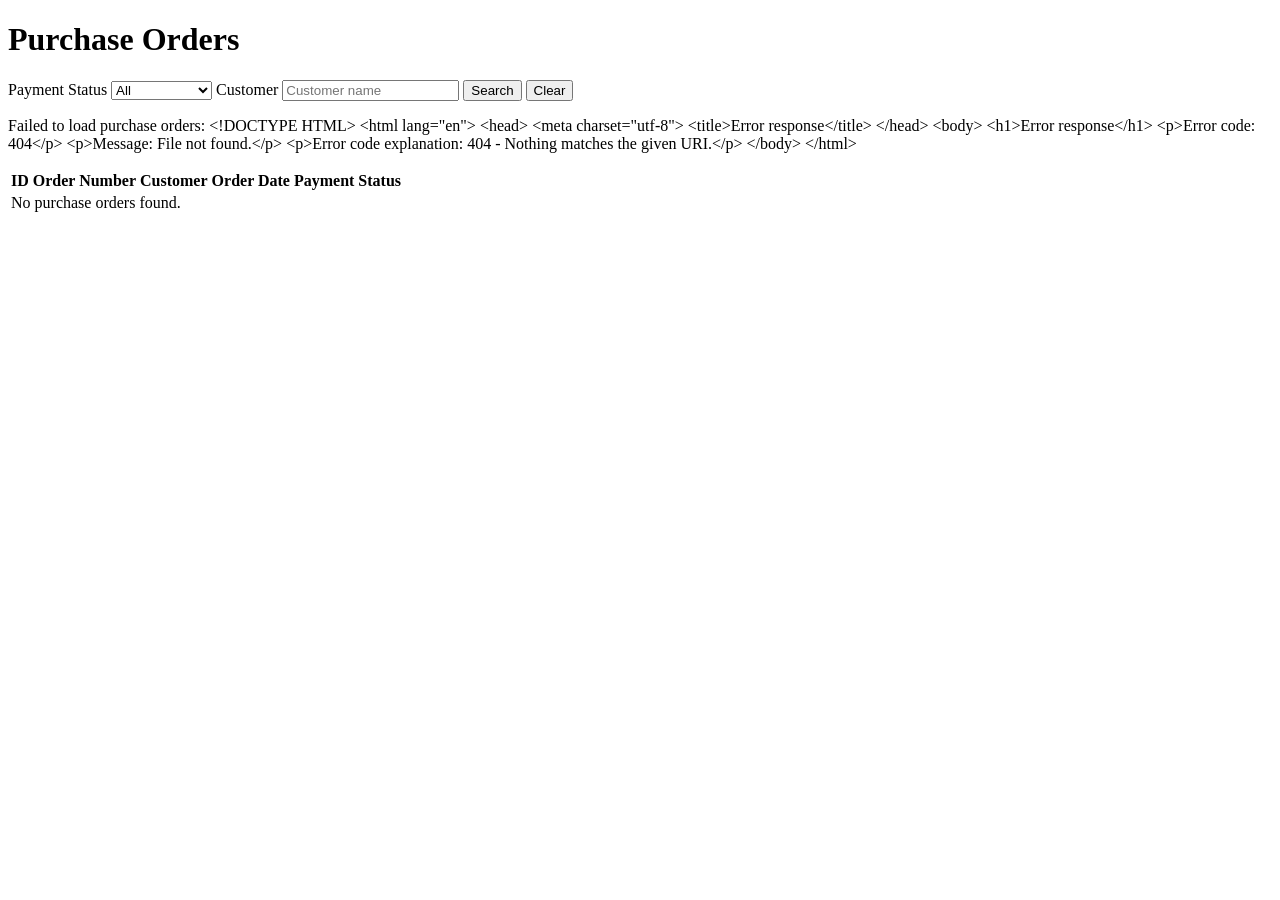
==== src/main/webapp/index.html @ 40bc0e53 "Add UI to the application. Since this is POC just make it simple for now. Let's separate the UI code" ====
<!doctype html>
<html lang="en">
<head>
  <meta charset="UTF-8">
  <meta name="viewport" content="width=device-width, initial-scale=1.0">
  <title>Purchase Orders</title>
</head>
<body>
  <main>
    <h1>Purchase Orders</h1>

    <form id="filters" aria-label="Purchase order filters">
      <label for="paymentStatus">Payment Status</label>
      <select id="paymentStatus" name="paymentStatus">
        <option value="">All</option>
        <option value="ONGOING">ONGOING</option>
        <option value="FULLY_PAID">FULLY_PAID</option>
      </select>

      <label for="customer">Customer</label>
      <input id="customer" name="customer" type="text" placeholder="Customer name">

      <button type="submit">Search</button>
      <button type="button" id="clearFilters">Clear</button>
    </form>

    <p id="status" role="status" aria-live="polite"></p>

    <table>
      <thead>
        <tr>
          <th>ID</th>
          <th>Order Number</th>
          <th>Customer</th>
          <th>Order Date</th>
          <th>Payment Status</th>
        </tr>
      </thead>
      <tbody id="resultsBody"></tbody>
    </table>
  </main>

  <script>
    const filtersForm = document.getElementById('filters');
    const paymentStatusInput = document.getElementById('paymentStatus');
    const customerInput = document.getElementById('customer');
    const clearButton = document.getElementById('clearFilters');
    const statusEl = document.getElementById('status');
    const resultsBody = document.getElementById('resultsBody');

    function setStatus(message) {
      statusEl.textContent = message;
    }

    function renderRows(orders) {
      resultsBody.replaceChildren();

      if (!orders.length) {
        const emptyRow = document.createElement('tr');
        const emptyCell = document.createElement('td');
        emptyCell.colSpan = 5;
        emptyCell.textContent = 'No purchase orders found.';
        emptyRow.appendChild(emptyCell);
        resultsBody.appendChild(emptyRow);
        return;
      }

      orders.forEach((order) => {
        const row = document.createElement('tr');

        const idCell = document.createElement('td');
        idCell.textContent = order.id ?? '';
        row.appendChild(idCell);

        const orderNumberCell = document.createElement('td');
        orderNumberCell.textContent = order.orderNumber ?? '';
        row.appendChild(orderNumberCell);

        const customerCell = document.createElement('td');
        customerCell.textContent = order.customerName ?? '';
        row.appendChild(customerCell);

        const orderDateCell = document.createElement('td');
        orderDateCell.textContent = order.orderDate ?? '';
        row.appendChild(orderDateCell);

        const paymentStatusCell = document.createElement('td');
        paymentStatusCell.textContent = order.paymentStatus ?? '';
        row.appendChild(paymentStatusCell);

        resultsBody.appendChild(row);
      });
    }

    function buildQueryParams() {
      const params = new URLSearchParams();
      const paymentStatus = paymentStatusInput.value.trim();
      const customer = customerInput.value.trim();

      if (paymentStatus) {
        params.set('paymentStatus', paymentStatus);
      }

      if (customer) {
        params.set('customer', customer);
      }

      return params;
    }

    function applyQueryToInputs(searchParams) {
      paymentStatusInput.value = searchParams.get('paymentStatus') ?? '';
      customerInput.value = searchParams.get('customer') ?? '';
    }

    async function loadPurchaseOrders() {
      const params = buildQueryParams();
      const queryString = params.toString();
      const requestUrl = queryString ? `purchase-orders?${queryString}` : 'purchase-orders';

      setStatus('Loading purchase orders...');

      try {
        const response = await fetch(requestUrl, {
          headers: {
            Accept: 'application/json'
          }
        });

        if (!response.ok) {
          const errorText = await response.text();
          throw new Error(errorText || `Request failed with status ${response.status}`);
        }

        const orders = await response.json();
        renderRows(Array.isArray(orders) ? orders : []);
        setStatus(`Loaded ${Array.isArray(orders) ? orders.length : 0} purchase order(s).`);
      } catch (error) {
        renderRows([]);
        setStatus(`Failed to load purchase orders: ${error.message}`);
      }
    }

    filtersForm.addEventListener('submit', async (event) => {
      event.preventDefault();

      const params = buildQueryParams();
      const newUrl = params.toString() ? `?${params.toString()}` : window.location.pathname;
      window.history.replaceState({}, '', newUrl);

      await loadPurchaseOrders();
    });

    clearButton.addEventListener('click', async () => {
      paymentStatusInput.value = '';
      customerInput.value = '';
      window.history.replaceState({}, '', window.location.pathname);
      await loadPurchaseOrders();
    });

    (function init() {
      const currentParams = new URLSearchParams(window.location.search);
      applyQueryToInputs(currentParams);
      loadPurchaseOrders();
    })();
  </script>
</body>
</html>
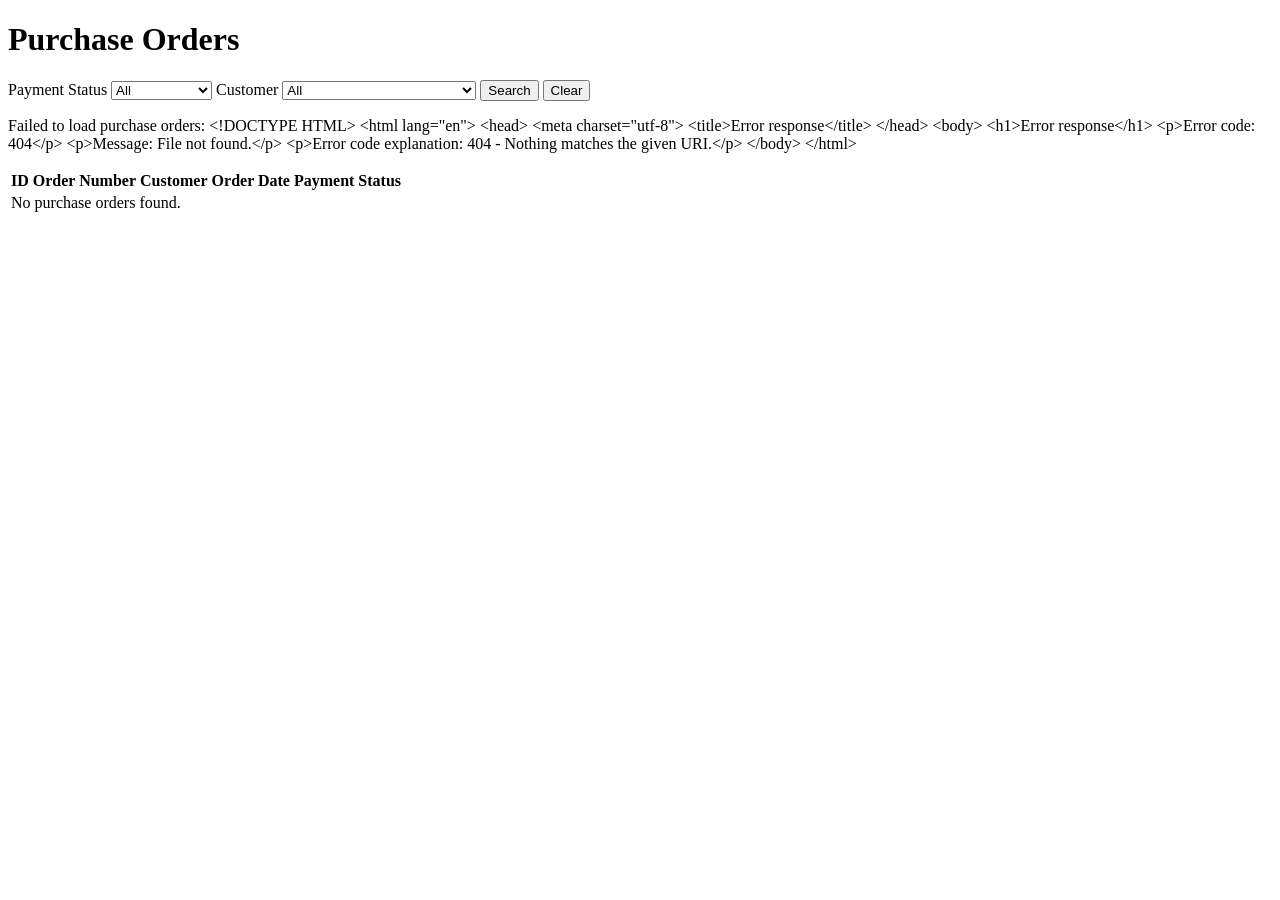
==== commit f66f487d: "Fix context-path" ====
--- a/src/main/webapp/index.html
+++ b/src/main/webapp/index.html
@@ -18,7 +18,14 @@
       </select>
 
       <label for="customer">Customer</label>
-      <input id="customer" name="customer" type="text" placeholder="Customer name">
+      <select id="customer" name="customer">
+        <option value="">All</option>
+        <option value="Centro Manufacturing">Centro Manufacturing</option>
+        <option value="Hino Motors Philippines">Hino Motors Philippines</option>
+        <option value="Kyoei Kogyo">Kyoei Kogyo</option>
+        <option value="Mitsubishi Motors Philippines">Mitsubishi Motors Philippines</option>
+        <option value="Del Monte Motors">Del Monte Motors</option>
+      </select>
 
       <button type="submit">Search</button>
       <button type="button" id="clearFilters">Clear</button>
@@ -116,7 +123,7 @@
     async function loadPurchaseOrders() {
       const params = buildQueryParams();
       const queryString = params.toString();
-      const requestUrl = queryString ? `purchase-orders?${queryString}` : 'purchase-orders';
+      const requestUrl = queryString ? `/emw/purchase-orders?${queryString}` : '/emw/purchase-orders';
 
       setStatus('Loading purchase orders...');
 
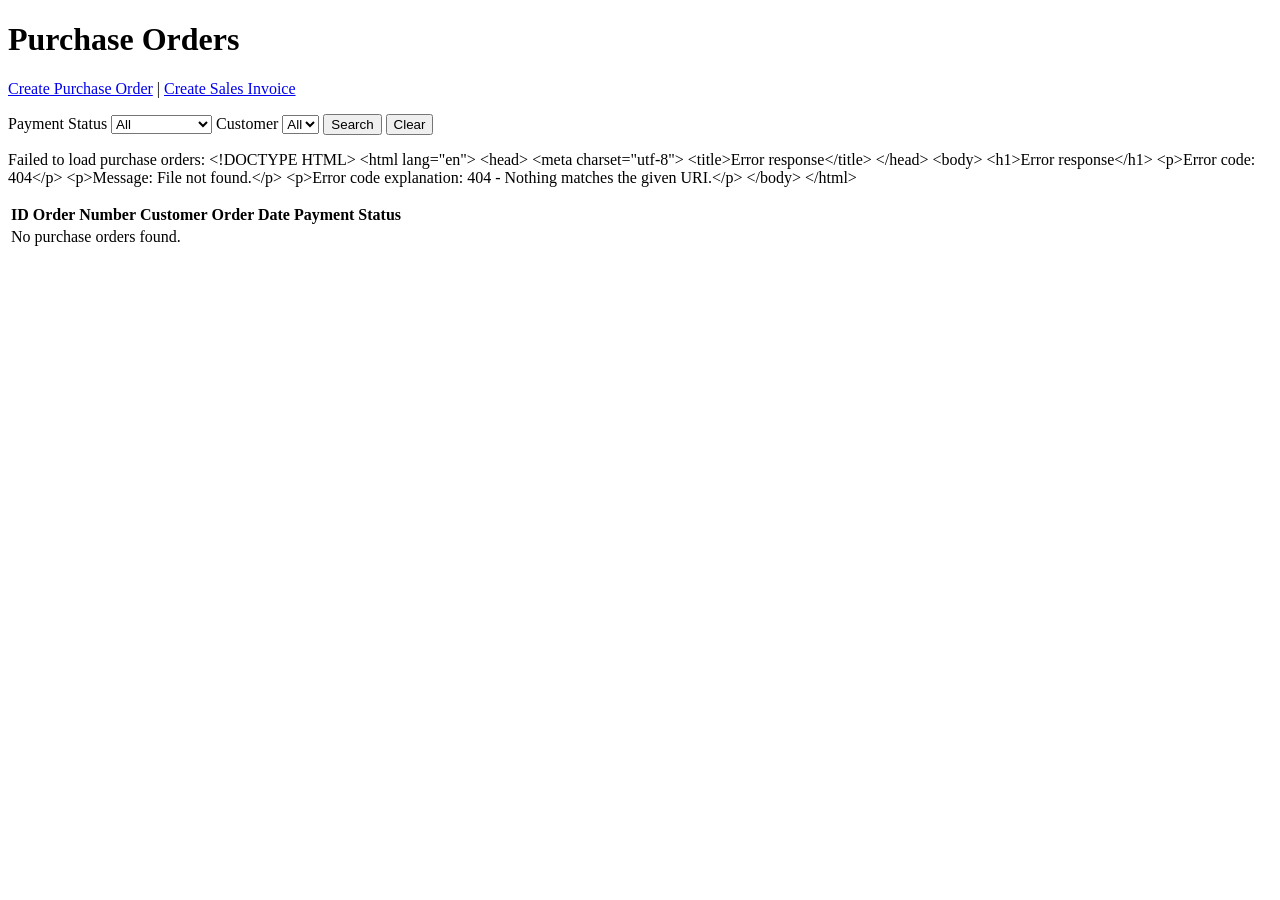
==== commit 58894e03: "Add /customers endpoint for retrieving values for drop-down lists." ====
--- a/src/main/webapp/index.html
+++ b/src/main/webapp/index.html
@@ -9,6 +9,12 @@
   <main>
     <h1>Purchase Orders</h1>
 
+    <p>
+      <a href="/emw/create-purchase-order.html">Create Purchase Order</a>
+      |
+      <a href="/emw/create-sales-invoice.html">Create Sales Invoice</a>
+    </p>
+
     <form id="filters" aria-label="Purchase order filters">
       <label for="paymentStatus">Payment Status</label>
       <select id="paymentStatus" name="paymentStatus">
@@ -20,11 +26,6 @@
       <label for="customer">Customer</label>
       <select id="customer" name="customer">
         <option value="">All</option>
-        <option value="Centro Manufacturing">Centro Manufacturing</option>
-        <option value="Hino Motors Philippines">Hino Motors Philippines</option>
-        <option value="Kyoei Kogyo">Kyoei Kogyo</option>
-        <option value="Mitsubishi Motors Philippines">Mitsubishi Motors Philippines</option>
-        <option value="Del Monte Motors">Del Monte Motors</option>
       </select>
 
       <button type="submit">Search</button>
@@ -120,6 +121,40 @@
       customerInput.value = searchParams.get('customer') ?? '';
     }
 
+    async function loadCustomerOptions(selectedCustomer) {
+      const response = await fetch('/emw/customers', {
+        headers: {
+          Accept: 'application/json'
+        }
+      });
+
+      if (!response.ok) {
+        throw new Error(`Failed to load customers with status ${response.status}`);
+      }
+
+      const customerNames = await response.json();
+      const customers = [...new Set(
+        (Array.isArray(customerNames) ? customerNames : [])
+          .filter((name) => typeof name === 'string' && name.trim().length > 0)
+      )].sort((first, second) => first.localeCompare(second));
+
+      customerInput.replaceChildren();
+
+      const allOption = document.createElement('option');
+      allOption.value = '';
+      allOption.textContent = 'All';
+      customerInput.appendChild(allOption);
+
+      customers.forEach((customerName) => {
+        const option = document.createElement('option');
+        option.value = customerName;
+        option.textContent = customerName;
+        customerInput.appendChild(option);
+      });
+
+      customerInput.value = selectedCustomer ?? '';
+    }
+
     async function loadPurchaseOrders() {
       const params = buildQueryParams();
       const queryString = params.toString();
@@ -165,10 +200,16 @@
       await loadPurchaseOrders();
     });
 
-    (function init() {
+    (async function init() {
       const currentParams = new URLSearchParams(window.location.search);
       applyQueryToInputs(currentParams);
-      loadPurchaseOrders();
+      try {
+        await loadCustomerOptions(customerInput.value);
+      } catch (error) {
+        setStatus(`Failed to load customers: ${error.message}`);
+      }
+
+      await loadPurchaseOrders();
     })();
   </script>
 </body>
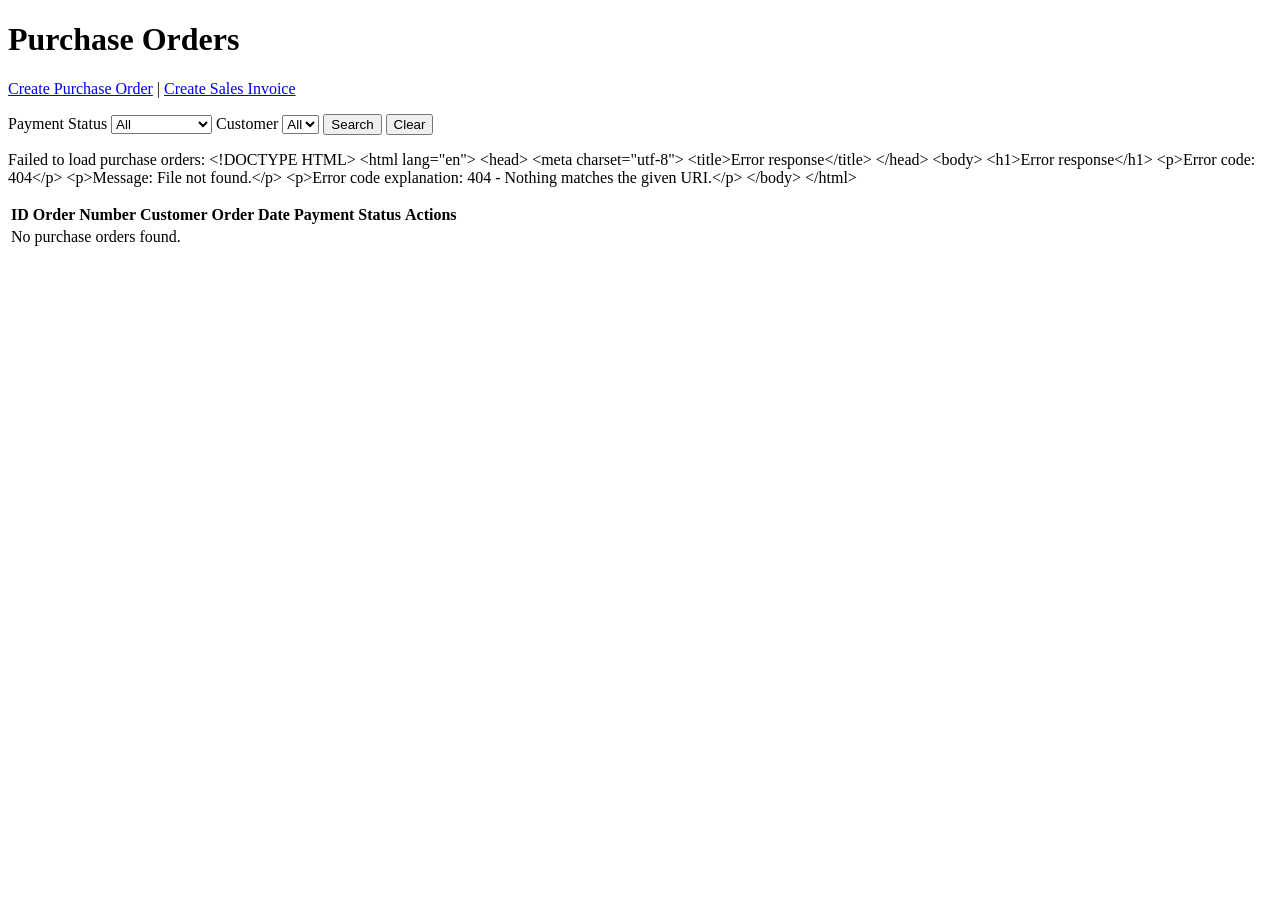
==== commit 492b8dca: "add view details button for /purchase-orders." ====
--- a/src/main/webapp/index.html
+++ b/src/main/webapp/index.html
@@ -42,6 +42,7 @@
           <th>Customer</th>
           <th>Order Date</th>
           <th>Payment Status</th>
+          <th>Actions</th>
         </tr>
       </thead>
       <tbody id="resultsBody"></tbody>
@@ -66,7 +67,7 @@
       if (!orders.length) {
         const emptyRow = document.createElement('tr');
         const emptyCell = document.createElement('td');
-        emptyCell.colSpan = 5;
+        emptyCell.colSpan = 6;
         emptyCell.textContent = 'No purchase orders found.';
         emptyRow.appendChild(emptyCell);
         resultsBody.appendChild(emptyRow);
@@ -95,6 +96,13 @@
         const paymentStatusCell = document.createElement('td');
         paymentStatusCell.textContent = order.paymentStatus ?? '';
         row.appendChild(paymentStatusCell);
+
+        const actionsCell = document.createElement('td');
+        const viewLink = document.createElement('a');
+        viewLink.href = `/emw/view-purchase-order.html?id=${order.id}`;
+        viewLink.textContent = 'View';
+        actionsCell.appendChild(viewLink);
+        row.appendChild(actionsCell);
 
         resultsBody.appendChild(row);
       });
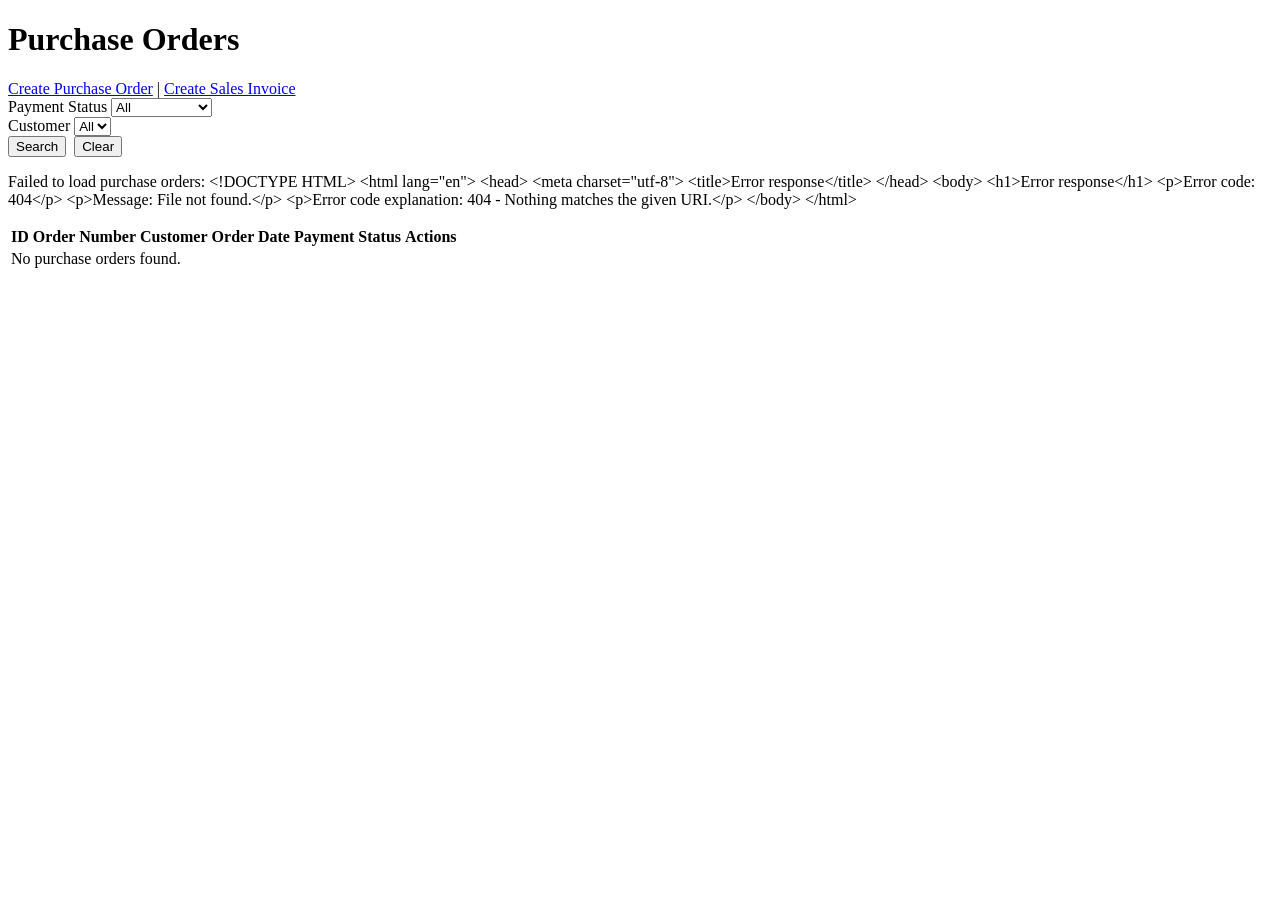
==== commit b18d2293: "Improved UI design" ====
--- a/src/main/webapp/index.html
+++ b/src/main/webapp/index.html
@@ -4,49 +4,60 @@
   <meta charset="UTF-8">
   <meta name="viewport" content="width=device-width, initial-scale=1.0">
   <title>Purchase Orders</title>
+  <link rel="stylesheet" href="/emw/style.css">
 </head>
 <body>
   <main>
     <h1>Purchase Orders</h1>
 
-    <p>
+    <nav class="nav">
       <a href="/emw/create-purchase-order.html">Create Purchase Order</a>
-      |
+      <span class="sep">|</span>
       <a href="/emw/create-sales-invoice.html">Create Sales Invoice</a>
-    </p>
-
-    <form id="filters" aria-label="Purchase order filters">
-      <label for="paymentStatus">Payment Status</label>
-      <select id="paymentStatus" name="paymentStatus">
-        <option value="">All</option>
-        <option value="ONGOING">ONGOING</option>
-        <option value="FULLY_PAID">FULLY_PAID</option>
-      </select>
-
-      <label for="customer">Customer</label>
-      <select id="customer" name="customer">
-        <option value="">All</option>
-      </select>
-
-      <button type="submit">Search</button>
-      <button type="button" id="clearFilters">Clear</button>
-    </form>
-
-    <p id="status" role="status" aria-live="polite"></p>
-
-    <table>
-      <thead>
-        <tr>
-          <th>ID</th>
-          <th>Order Number</th>
-          <th>Customer</th>
-          <th>Order Date</th>
-          <th>Payment Status</th>
-          <th>Actions</th>
-        </tr>
-      </thead>
-      <tbody id="resultsBody"></tbody>
-    </table>
+    </nav>
+
+    <div class="card">
+      <form id="filters" aria-label="Purchase order filters">
+        <div class="form-row">
+          <div class="form-field">
+            <label for="paymentStatus">Payment Status</label>
+            <select id="paymentStatus" name="paymentStatus">
+              <option value="">All</option>
+              <option value="ONGOING">ONGOING</option>
+              <option value="FULLY_PAID">FULLY_PAID</option>
+            </select>
+          </div>
+          <div class="form-field">
+            <label for="customer">Customer</label>
+            <select id="customer" name="customer">
+              <option value="">All</option>
+            </select>
+          </div>
+          <div style="display:flex;align-items:flex-end;gap:8px;">
+            <button type="submit" class="btn btn-primary">Search</button>
+            <button type="button" id="clearFilters" class="btn btn-secondary">Clear</button>
+          </div>
+        </div>
+      </form>
+    </div>
+
+    <p id="status" class="status-msg" role="status" aria-live="polite"></p>
+
+    <div class="table-wrapper">
+      <table>
+        <thead>
+          <tr>
+            <th>ID</th>
+            <th>Order Number</th>
+            <th>Customer</th>
+            <th>Order Date</th>
+            <th>Payment Status</th>
+            <th>Actions</th>
+          </tr>
+        </thead>
+        <tbody id="resultsBody"></tbody>
+      </table>
+    </div>
   </main>
 
   <script>
@@ -94,13 +105,20 @@
         row.appendChild(orderDateCell);
 
         const paymentStatusCell = document.createElement('td');
-        paymentStatusCell.textContent = order.paymentStatus ?? '';
+        const statusVal = order.paymentStatus ?? '';
+        if (statusVal) {
+          const badge = document.createElement('span');
+          badge.className = `badge ${statusVal === 'FULLY_PAID' ? 'badge-paid' : 'badge-ongoing'}`;
+          badge.textContent = statusVal;
+          paymentStatusCell.appendChild(badge);
+        }
         row.appendChild(paymentStatusCell);
 
         const actionsCell = document.createElement('td');
         const viewLink = document.createElement('a');
         viewLink.href = `/emw/view-purchase-order.html?id=${order.id}`;
         viewLink.textContent = 'View';
+        viewLink.className = 'action-link';
         actionsCell.appendChild(viewLink);
         row.appendChild(actionsCell);
 
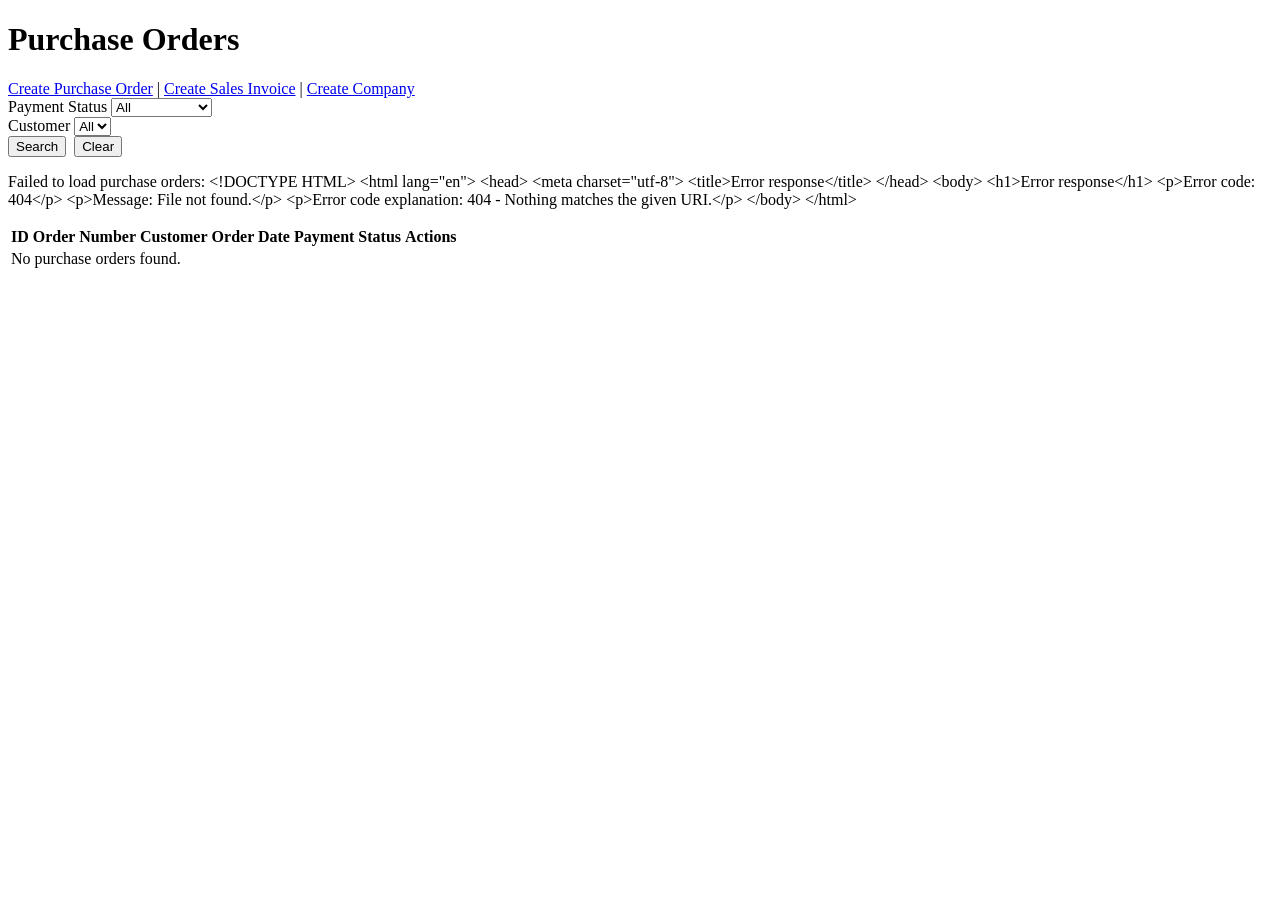
==== commit 831cdea6: "Create Company Page" ====
--- a/src/main/webapp/index.html
+++ b/src/main/webapp/index.html
@@ -14,6 +14,8 @@
       <a href="/emw/create-purchase-order.html">Create Purchase Order</a>
       <span class="sep">|</span>
       <a href="/emw/create-sales-invoice.html">Create Sales Invoice</a>
+      <span class="sep">|</span>
+      <a href="/emw/create-company.html">Create Company</a>
     </nav>
 
     <div class="card">
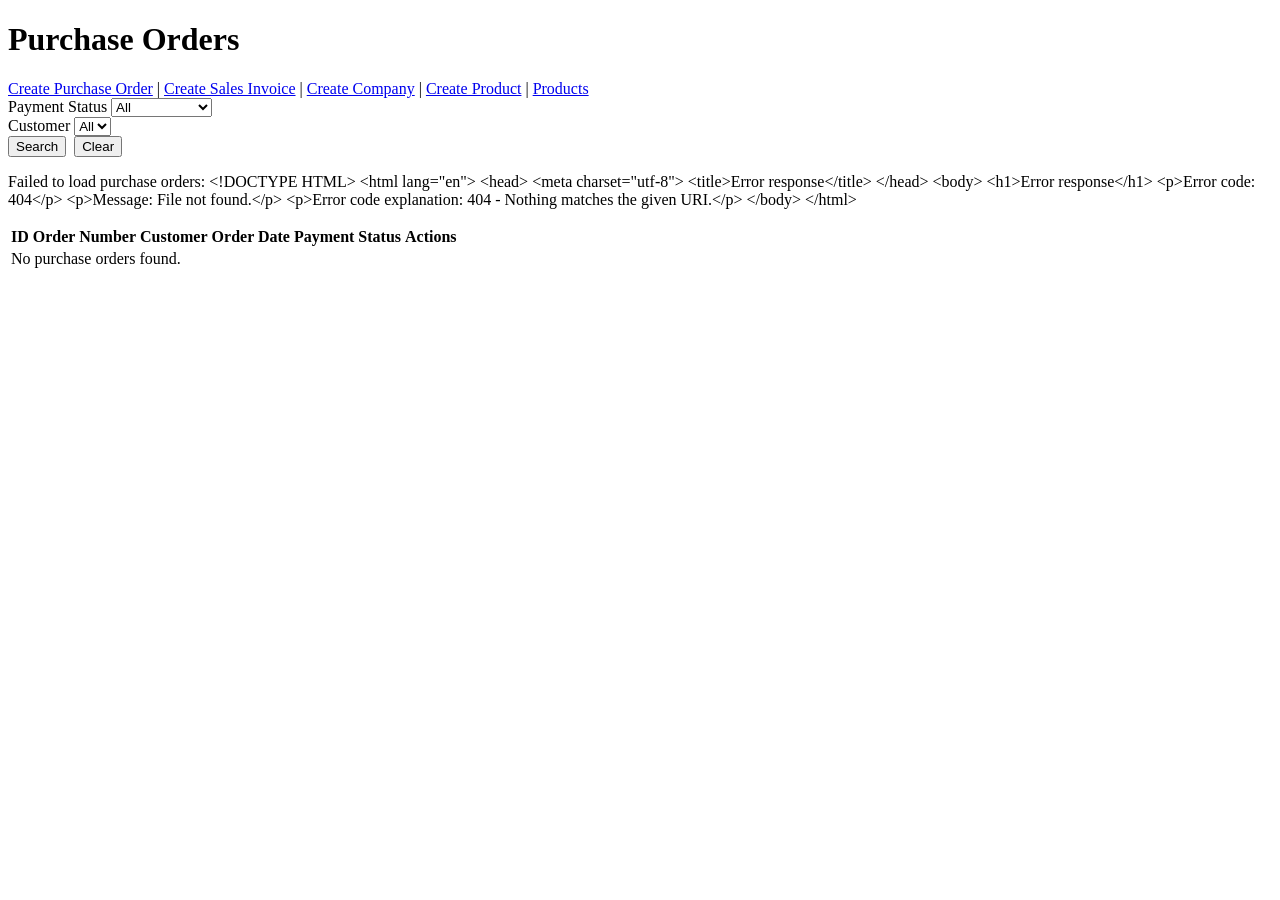
==== commit f040f5b6: "Add create-products page" ====
--- a/src/main/webapp/index.html
+++ b/src/main/webapp/index.html
@@ -16,6 +16,10 @@
       <a href="/emw/create-sales-invoice.html">Create Sales Invoice</a>
       <span class="sep">|</span>
       <a href="/emw/create-company.html">Create Company</a>
+      <span class="sep">|</span>
+      <a href="/emw/create-products.html">Create Product</a>
+      <span class="sep">|</span>
+      <a href="/emw/products.html">Products</a>
     </nav>
 
     <div class="card">
